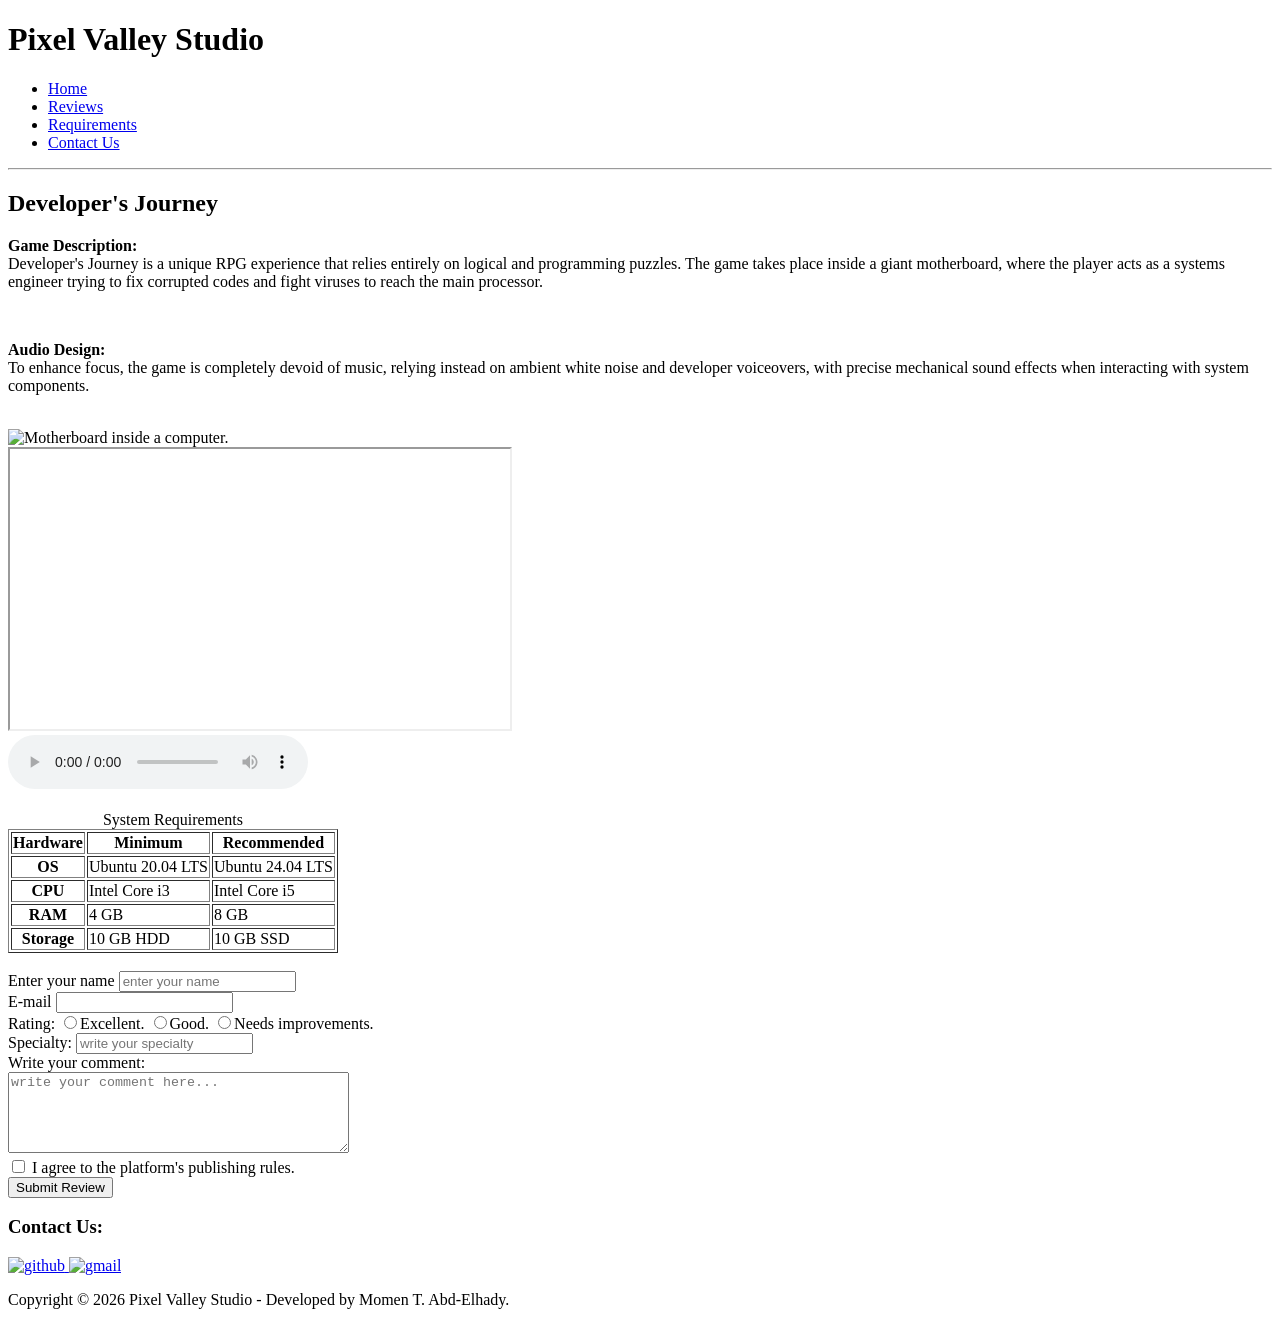
==== pixel-valley-studio-03/index.html @ d8e91fed "Fix nested repos: convert sub-projects to regular folders" ====
<!DOCTYPE html>
<html lang="en" dir="ltr">
    <head>
        <meta charset="utf-8">
        <meta name="description" content="Pixel Valley Studio" >
        <title>Pixel Valley Studio</title>
    </head>

    <body>
        <!-- here is the header of the page -->
        <header>
            <h1>Pixel Valley Studio</h1>
        </header>
        <!-- here is the navigation bar -->
        <nav>
            <ul>
                <li><a href="#main">Home</a></li>
                <li><a href="#rev">Reviews</a></li>
                <li><a href="#req">Requirements</a></li>
                <li><a href="#contact">Contact Us</a></li>
            </ul>
            <hr>
        </nav>
        <!-- here is the main area of the page -->
        <main id="main">
            <section>
                <article name="review" id="rev">
                    <h2>Developer's Journey</h2>
                    <p>
                        <strong>Game Description:</strong>
                        <br>
                        Developer's Journey is a unique RPG experience that relies entirely on logical and programming puzzles. The game takes place inside a giant motherboard, where the player acts as a systems engineer trying to fix corrupted codes and fight viruses to reach the main processor.
                    </p>
                    <br>
                    <p>
                        <strong>Audio Design:</strong>
                        <br>
                        To enhance focus, the game is completely devoid of music, relying instead on ambient white noise and developer voiceovers, with precise mechanical sound effects when interacting with system components.
                    </p>
                    <br>
                    <section>
                        <img src="https://images.unsplash.com/photo-1518770660439-4636190af475?q=80&w=800&auto=format&fit=crop" alt="Motherboard inside a computer." width="500" height="250"> 
                        <br>
                        <iframe src="https://www.youtube.com/embed/jNQXAC9IVRw" frameborder="1" width="500" height="280" allowfullscreen ></iframe>
                        <br>
                        <audio controls>
                            <source src="https://cdn.freesound.org/previews/676/676588_13432509-lq.ogg" type="audio/ogg">
                        </audio>
                    </section>
                    <br>
                    <table id="req" border="1">
                        <caption>System Requirements</caption>
                        <thead>
                            <tr>
                                <th>Hardware</th>
                                <th>Minimum</th>
                                <th>Recommended</th>
                            </tr>
                        </thead>
                        <tbody>
                            <tr>
                                <th>OS</th>
                                <td>Ubuntu 20.04 LTS</td>
                                <td>Ubuntu 24.04 LTS</td>
                            </tr>
                            <tr>
                                <th>CPU</th>
                                <td>Intel Core i3</td>
                                <td>Intel Core i5</td>
                            </tr>
                            <tr>
                                <th>RAM</th>
                                <td>4 GB</td>
                                <td>8 GB</td>
                            </tr>
                            <tr>
                                <th>Storage</th>
                                <td>10 GB HDD</td>
                                <td>10 GB SSD</td>
                            </tr>
                        </tbody>
                    </table>
                    <br>
                </article>
            <aside>
                <form action="" method="post">
                    <label for="name">Enter your name</label>
                    <input type="text" name="name" id="name" placeholder="enter your name" required>
                    <br>
                    <label for="e-mail">E-mail</label>
                    <input type="email" name="email" id="e-mail">
                    <br>
                    <label>Rating:</label>
                    <input type="radio" name="radio-opt" id="excellent" value="excellent"><label for="excellent">Excellent.</label>
                    <input type="radio" name="radio-opt" id="good" value="good"><label for="good">Good.</label>
                    <input type="radio" name="radio-opt" id="not-good" value="not-good"><label for="not-good">Needs improvements.</label>
                    <br>
                    <label for="specialty-list">Specialty:</label>
                    <input 
                        list="specialty" 
                        name="specialty-list" 
                        id="specialty-list"
                        placeholder="write your specialty"
                    >
                    <datalist id="specialty">
                        <option value="Front-End Developer">Front-End Developer.</option>
                        <option value="Mechatronics Engineer">Mechatronics Engineer.</option>
                        <option value="System Designer">System Designer.</option>
                    </datalist>
                    <br>
                    <label for="comment">Write your comment:<br></label>
                    <textarea name="comment" id="comment" placeholder="write your comment here..." rows="5" cols="40"></textarea>
                    <br>
                    <input type="checkbox" name="agree" id="agree" value="agree" required>
                    <label for="agree">I agree to the platform's publishing rules.</label>
                    <br>
                    <input type="submit" value="Submit Review">
                </form>
            </aside>
            <section id="contact">
                <h3>Contact Us:</h3>
                <a href="https://www.github.com/momenabdelhady16" target="_blank">
                    <img src="https://media.licdn.com/dms/image/v2/D4D12AQH5AQC9TXxYkw/article-cover_image-shrink_600_2000/article-cover_image-shrink_600_2000/0/1726897313436?e=2147483647&v=beta&t=jb4djqtMk72evJrNUfmpML9usqbI_OJUc2Tp3Hgx7Oc" alt="github" width="100">
                </a>
                <a href="mailto:momen.abdelhady16@gmail.com" target="_blank">
                    <img src="https://encrypted-tbn0.gstatic.com/images?q=tbn:ANd9GcTytGf2CxnFAPXX8zIwwAqadt9dIms4MJNoQGTm4oLP5w&s" alt="gmail" width="40">
                </a>
            </section>
            </section>
        </main>
        <!-- here is the footer of the page -->
        <footer>
            <p>Copyright &copy; 2026 Pixel Valley Studio - Developed by Momen T. Abd-Elhady.</p>
        </footer>

    </body>
</html>
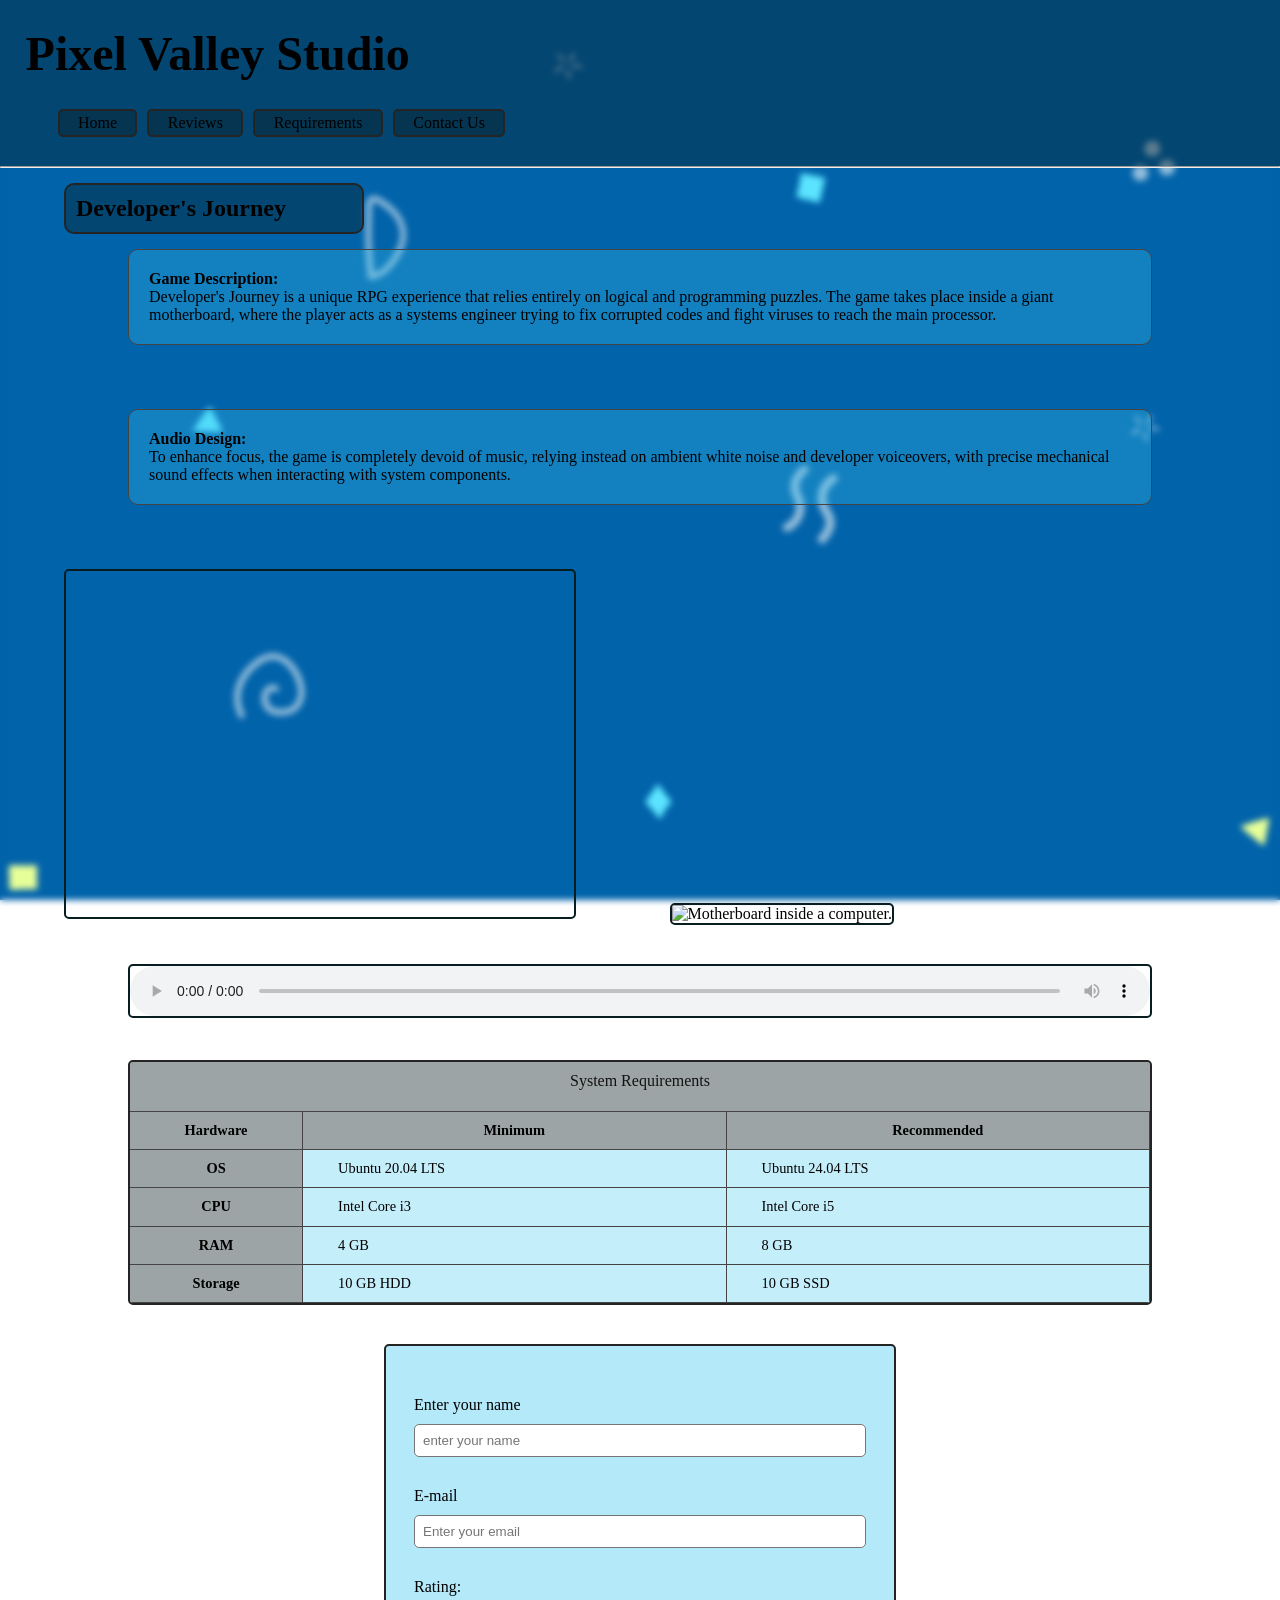
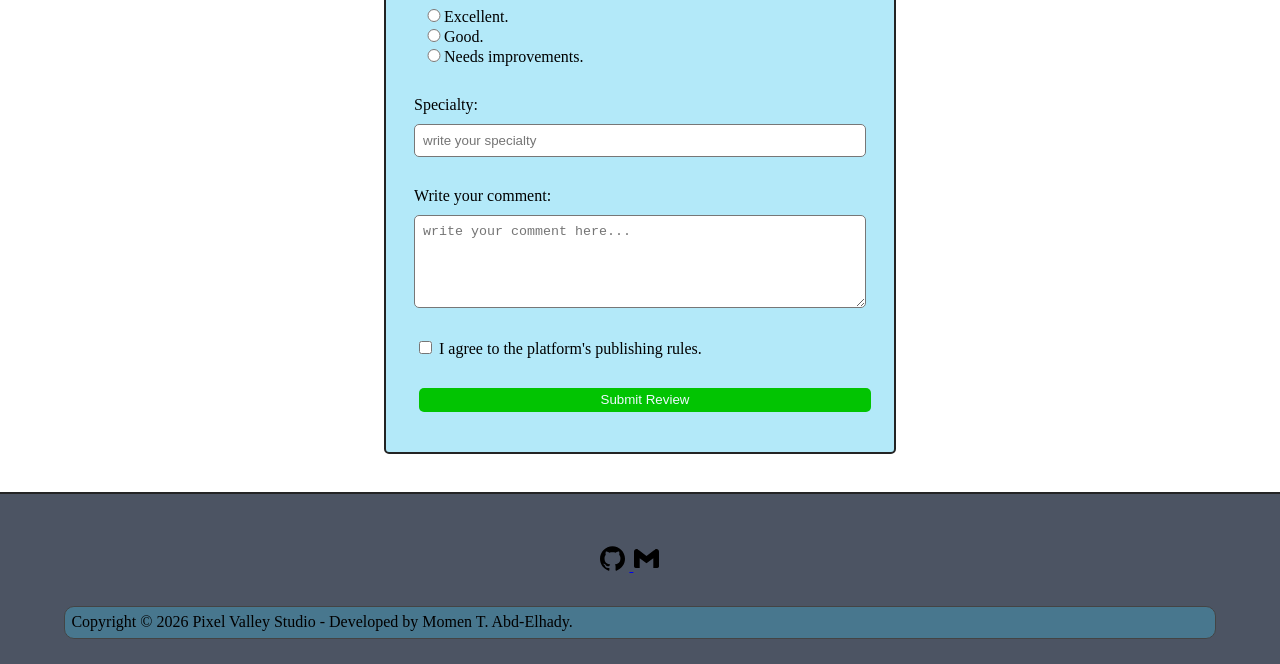
==== commit d07db36f: "Add Css code to Pixel-valley-studio-3, first css code!" ====
--- a/pixel-valley-studio-03/index.html
+++ b/pixel-valley-studio-03/index.html
@@ -3,134 +3,151 @@
     <head>
         <meta charset="utf-8">
         <meta name="description" content="Pixel Valley Studio" >
+        <meta name="viewport" content="width=device-width, initial-scale=1.0">
+        <link rel="stylesheet" href="style.css">
         <title>Pixel Valley Studio</title>
     </head>
 
     <body>
         <!-- here is the header of the page -->
         <header>
-            <h1>Pixel Valley Studio</h1>
+            <h1 class="header-1">Pixel Valley Studio</h1>
+            <!-- here is the navigation bar -->
+            <nav>
+                <ul class="nav-list">
+                    <li><a href="#main">Home</a></li>
+                    <li><a href="#rev">Reviews</a></li>
+                    <li><a href="#req">Requirements</a></li>
+                    <li><a href="#contact">Contact Us</a></li>
+                </ul>
+                <hr>
+            </nav>
         </header>
-        <!-- here is the navigation bar -->
-        <nav>
-            <ul>
-                <li><a href="#main">Home</a></li>
-                <li><a href="#rev">Reviews</a></li>
-                <li><a href="#req">Requirements</a></li>
-                <li><a href="#contact">Contact Us</a></li>
-            </ul>
-            <hr>
-        </nav>
+
         <!-- here is the main area of the page -->
         <main id="main">
             <section>
-                <article name="review" id="rev">
-                    <h2>Developer's Journey</h2>
-                    <p>
+                <article id="rev">
+                    <h2 class="header-2">Developer's Journey</h2>
+                    <p class="par">
                         <strong>Game Description:</strong>
                         <br>
                         Developer's Journey is a unique RPG experience that relies entirely on logical and programming puzzles. The game takes place inside a giant motherboard, where the player acts as a systems engineer trying to fix corrupted codes and fight viruses to reach the main processor.
                     </p>
-                    <br>
-                    <p>
+                    <p class="par">
                         <strong>Audio Design:</strong>
                         <br>
                         To enhance focus, the game is completely devoid of music, relying instead on ambient white noise and developer voiceovers, with precise mechanical sound effects when interacting with system components.
                     </p>
-                    <br>
                     <section>
-                        <img src="https://images.unsplash.com/photo-1518770660439-4636190af475?q=80&w=800&auto=format&fit=crop" alt="Motherboard inside a computer." width="500" height="250"> 
-                        <br>
-                        <iframe src="https://www.youtube.com/embed/jNQXAC9IVRw" frameborder="1" width="500" height="280" allowfullscreen ></iframe>
-                        <br>
-                        <audio controls>
+                        <iframe class="video" src="https://www.youtube.com/embed/jNQXAC9IVRw" allowfullscreen ></iframe>
+                        <img class="image" src="https://images.unsplash.com/photo-1518770660439-4636190af475?q=80&w=800&auto=format&fit=crop" alt="Motherboard inside a computer." width="500" height="250"> 
+                        <audio controls class="audio">
                             <source src="https://cdn.freesound.org/previews/676/676588_13432509-lq.ogg" type="audio/ogg">
                         </audio>
                     </section>
-                    <br>
-                    <table id="req" border="1">
-                        <caption>System Requirements</caption>
-                        <thead>
-                            <tr>
-                                <th>Hardware</th>
-                                <th>Minimum</th>
-                                <th>Recommended</th>
-                            </tr>
-                        </thead>
-                        <tbody>
-                            <tr>
-                                <th>OS</th>
-                                <td>Ubuntu 20.04 LTS</td>
-                                <td>Ubuntu 24.04 LTS</td>
-                            </tr>
-                            <tr>
-                                <th>CPU</th>
-                                <td>Intel Core i3</td>
-                                <td>Intel Core i5</td>
-                            </tr>
-                            <tr>
-                                <th>RAM</th>
-                                <td>4 GB</td>
-                                <td>8 GB</td>
-                            </tr>
-                            <tr>
-                                <th>Storage</th>
-                                <td>10 GB HDD</td>
-                                <td>10 GB SSD</td>
-                            </tr>
-                        </tbody>
-                    </table>
-                    <br>
+
+                    <div class="tb-container">
+                        <table id="req" class="table">
+                            <caption class="tb-caption">System Requirements</caption>
+                            <thead class="thead">
+                                <tr>
+                                    <th>Hardware</th>
+                                    <th>Minimum</th>
+                                    <th>Recommended</th>
+                                </tr>
+                            </thead>
+                            <tbody>
+                                <tr>
+                                    <th>OS</th>
+                                    <td>Ubuntu 20.04 LTS</td>
+                                    <td>Ubuntu 24.04 LTS</td>
+                                </tr>
+                                <tr>
+                                    <th>CPU</th>
+                                    <td>Intel Core i3</td>
+                                    <td>Intel Core i5</td>
+                                </tr>
+                                <tr>
+                                    <th>RAM</th>
+                                    <td>4 GB</td>
+                                    <td>8 GB</td>
+                                </tr>
+                                <tr>
+                                    <th>Storage</th>
+                                    <td>10 GB HDD</td>
+                                    <td>10 GB SSD</td>
+                                </tr>
+                            </tbody>
+                        </table>
+                    </div>
                 </article>
-            <aside>
-                <form action="" method="post">
-                    <label for="name">Enter your name</label>
-                    <input type="text" name="name" id="name" placeholder="enter your name" required>
-                    <br>
-                    <label for="e-mail">E-mail</label>
-                    <input type="email" name="email" id="e-mail">
-                    <br>
-                    <label>Rating:</label>
-                    <input type="radio" name="radio-opt" id="excellent" value="excellent"><label for="excellent">Excellent.</label>
-                    <input type="radio" name="radio-opt" id="good" value="good"><label for="good">Good.</label>
-                    <input type="radio" name="radio-opt" id="not-good" value="not-good"><label for="not-good">Needs improvements.</label>
-                    <br>
-                    <label for="specialty-list">Specialty:</label>
-                    <input 
-                        list="specialty" 
-                        name="specialty-list" 
-                        id="specialty-list"
-                        placeholder="write your specialty"
-                    >
-                    <datalist id="specialty">
-                        <option value="Front-End Developer">Front-End Developer.</option>
-                        <option value="Mechatronics Engineer">Mechatronics Engineer.</option>
-                        <option value="System Designer">System Designer.</option>
-                    </datalist>
-                    <br>
-                    <label for="comment">Write your comment:<br></label>
-                    <textarea name="comment" id="comment" placeholder="write your comment here..." rows="5" cols="40"></textarea>
-                    <br>
-                    <input type="checkbox" name="agree" id="agree" value="agree" required>
-                    <label for="agree">I agree to the platform's publishing rules.</label>
-                    <br>
-                    <input type="submit" value="Submit Review">
-                </form>
-            </aside>
-            <section id="contact">
-                <h3>Contact Us:</h3>
-                <a href="https://www.github.com/momenabdelhady16" target="_blank">
-                    <img src="https://media.licdn.com/dms/image/v2/D4D12AQH5AQC9TXxYkw/article-cover_image-shrink_600_2000/article-cover_image-shrink_600_2000/0/1726897313436?e=2147483647&v=beta&t=jb4djqtMk72evJrNUfmpML9usqbI_OJUc2Tp3Hgx7Oc" alt="github" width="100">
-                </a>
-                <a href="mailto:momen.abdelhady16@gmail.com" target="_blank">
-                    <img src="https://encrypted-tbn0.gstatic.com/images?q=tbn:ANd9GcTytGf2CxnFAPXX8zIwwAqadt9dIms4MJNoQGTm4oLP5w&s" alt="gmail" width="40">
-                </a>
-            </section>
+                <aside>
+                    <form action="" method="post" class="form-border">
+                        <div class="form">
+                            <div class="name-gr">
+                                <label for="name" class="name-label">Enter your name</label>
+                                <input type="text" name="name" id="name" placeholder="enter your name" required>
+                            </div>
+                            <div class="email-gr">
+                                <label for="e-mail" class="email-label">E-mail</label>
+                                <input type="email" name="email" id="e-mail" placeholder="Enter your email">
+                            </div>
+                            <div class="rating-gr">
+                                <label class="rating-label">Rating:</label>
+                                <div class="radio-opt-1">
+                                    <input type="radio" name="radio-opt" id="excellent" value="excellent"><label for="excellent">Excellent.</label>
+                                </div>
+                                <div class="radio-opt-2">
+                                    <input type="radio" name="radio-opt" id="good" value="good"><label for="good">Good.</label>
+                                </div>
+                                <div class="radio-opt-3">
+                                    <input type="radio" name="radio-opt" id="not-good" value="not-good"><label for="not-good">Needs improvements.</label>
+                                </div>
+                            </div>
+                            <div class="specialty-gr">
+                                <label for="specialty-list" class="specialty-label">Specialty:</label>
+                                <input 
+                                    list="specialty" 
+                                    name="specialty-list" 
+                                    id="specialty-list"
+                                    placeholder="write your specialty"
+                                >
+                                <datalist id="specialty">
+                                    <option value="Front-End Developer">Front-End Developer.</option>
+                                    <option value="Mechatronics Engineer">Mechatronics Engineer.</option>
+                                    <option value="System Designer">System Designer.</option>
+                                </datalist>
+                            </div>
+                            <div class="comment-gr">
+                                <label class="comment-label" for="comment">Write your comment:</label>
+                                <textarea name="comment" id="comment" placeholder="write your comment here..." rows="5" cols="40"></textarea>
+                            </div>          
+                            <div class="agree-gr">
+                                <input type="checkbox" name="agree" id="agree" value="agree" required>
+                                <label for="agree">I agree to the platform's publishing rules.</label>
+                            </div>
+                            <div class="submit-button">
+                                <input type="submit" value="Submit Review">
+                            </div>
+                            
+                        </div>  
+                    </form>                  
+                </aside>
             </section>
         </main>
         <!-- here is the footer of the page -->
         <footer>
-            <p>Copyright &copy; 2026 Pixel Valley Studio - Developed by Momen T. Abd-Elhady.</p>
+            <section class="contacts" id="contact">
+                    <!-- <h3>Contact Us:</h3> -->
+                    <a href="https://www.github.com/momenabdelhady16" target="_blank" >
+                        <img src="images/github.svg" alt="github" class="contact-img">
+                    </a>
+                    <a href="mailto:momen.abdelhady16@gmail.com" target="_blank">
+                        <img src="images/gmail.svg" alt="gmail" class="contact-img">
+                    </a>
+                </section>
+            <p class="footer-p">Copyright &copy; 2026 Pixel Valley Studio - Developed by Momen T. Abd-Elhady.</p>
         </footer>
 
     </body>
--- a/pixel-valley-studio-03/style.css
+++ b/pixel-valley-studio-03/style.css
@@ -0,0 +1,260 @@
+
+* {
+    box-sizing: border-box;
+}
+
+body {
+    /* background-color: #999999; */
+    width: 100%;
+    backdrop-filter: blur(3px);
+    background-image: url("images/confetti-doodles.svg");
+    background-repeat: no-repeat;
+    background-size: cover;
+    background-attachment: fixed;
+    /* padding-bottom: 10px; */
+    margin: 0%;
+    /* margin-top: -2%; */
+}
+header {
+        background-color: rgba(8, 29, 32, 0.4);
+}
+.header-1 {
+    width: fit-content;
+    margin: 0px;
+    padding: 2%;
+    padding-bottom: 1%;
+    font-family: cursive;
+    font-size: 300%;
+}
+li {
+    display: inline;
+}
+.nav-list {
+    margin-left: 4.5%;
+    padding: 0%;
+    padding-bottom: 1%;
+}
+.nav-list li a {
+    display: inline-block;
+    margin-right: 0.5%;
+    text-decoration: none;
+    background-color:  rgba(8, 29, 32, 0.4);
+    color: black;
+    padding: 3px;
+    padding-left: 1.5%;
+    padding-right: 1.5%;
+    border: 2px solid rgb(36, 36, 36);
+    border-radius: 5px;
+    transition: all 0.3s ease;
+}
+@media (hover: hover) {
+    nav ul li a:hover {
+        background-color: rgba(65, 199, 240, 0.8);
+    }
+}
+nav ul li a:active {
+    background-color: rgba(65, 199, 240, 0.8);
+    transform: scale(0.95);
+}
+nav hr {
+    color:rgb(36, 36, 36);
+}
+.header-2 {
+    width: 300px;
+    margin: 15px;
+    margin-left: 5%;
+    margin-bottom: 15px;
+    padding: 10px;
+    padding-left: auto;
+    padding-right: auto;
+    background-color: rgba(8, 29, 32, 0.4);
+    border: 2px solid rgb(36, 36, 36);
+    border-radius: 10px;
+}
+.par {
+    width: 80%;
+    margin: auto;
+    margin-bottom: 5%;
+    background-color: rgba(65, 199, 240, 0.3);
+    border: 1px solid rgb(68, 68, 68);
+    border-radius: 10px;
+    padding: 20px;
+ }
+ 
+ 
+.image {
+    width: 40%;
+    height: 350px;
+    margin: auto;
+    margin-right: 2%;
+    margin-left: 5%;
+    border: 2px solid rgba(8, 29, 32);
+    border-radius: 5px;
+}
+.video {
+    width: 40%;
+    height: 350px;
+    margin: auto;
+    margin-left: 5%;
+    margin-right: 2%;
+    border: 2px solid rgba(8, 29, 32);
+    border-radius: 5px;
+
+}
+.audio {
+    width: 80%;
+    margin-top: 3%;
+    margin-left: 10%;
+    border: 2px solid rgba(8, 29, 32);
+    border-radius: 5px;
+
+}
+.tb-caption {
+    margin-bottom: 0px;
+    padding-top: 1%;
+    padding-bottom: 2%;
+    border-bottom: 1px solid rgb(68, 68, 68);
+    color: rgb(19, 19, 16);
+    background-color: rgba(8, 29, 32, 0.4);
+ }
+.tb-container {
+    /* background-color: rgba(8, 29, 32, 0.4); */
+    width: 80%;
+    height: auto;
+    margin: 3% auto;
+    margin-left: auto;
+    border-radius: 5px;
+    overflow-x: auto;
+    overflow-y: hidden;
+    border: 2px solid rgb(36, 36, 36);
+}
+ .table {
+    width: 100%;
+    height: 84%;
+    border-collapse: collapse;
+}
+
+th, td {
+    width: 30%;
+    padding: 1% 35px;
+    border-bottom: 1px solid rgb(68, 68, 68);
+    border-right: 0.5px solid rgb(68, 68, 68);
+    background-color: rgba(65, 199, 240, 0.3);
+    font-size: 0.9rem;
+}
+th {
+    width: 10%;
+    padding: auto;
+    background-color: rgba(8, 29, 32, 0.4);
+}
+.form-border {
+    border: 2px solid rgb(36, 36, 36);
+    padding: 20px 8px;
+    width: 40%;
+    border-radius: 5px;
+    background-color: rgba(65, 199, 240, 0.4);
+    margin: auto;
+    
+}
+@media (max-width: 768px) {    
+    .form-border {
+        width: 90%;
+        padding: 15px 10px; 
+    }
+}
+.form {
+    padding: 20px;
+    width: 100%;
+    padding-left: auto;
+    padding-right: auto;
+}
+div[class$="-gr"] {
+    margin-bottom: 30px;
+}
+input[type="text"],
+input[type="email"],
+input[list],
+textarea {
+    display: block;
+    width: 100%;
+    padding: 8px;
+    margin-top: 10px;
+    margin-left: auto;
+    margin-right: auto;
+    margin-bottom: 8px;
+    box-sizing: border-box;
+    border: 1px solid #777;
+    border-radius: 5px;
+}
+.name-label,
+.email-label,
+.rating-label,
+.comment-label,
+.specialty-label {
+    display: block;
+    width: 100%;
+    margin: 10px;
+    margin-right: auto;
+    margin-left: auto;
+
+}
+
+input[type="radio"] {
+    display: inline-block;
+    width: 20px;
+    margin-right: 0%;
+    margin-left: 7%;
+    padding-right: 2px;
+}
+input[type="radio"]:first-of-type {
+    margin-left: 10px;
+}
+input[type="checkbox"] {
+    margin-left: 5px;
+}
+.submit-button input[type="submit"] {
+    display: block;
+    width: 100%;
+    padding: 1%;
+    margin-left: 5px;
+    background-color: rgb(2, 196, 2);
+    color: aliceblue;
+    border: none;
+    border-radius: 5px;
+    cursor: pointer;
+    transition: background-color 0.3s ease;
+}
+.submit-button input[type="submit"]:hover {
+    background-color: rgb(70, 255, 70);
+}
+.contacts {
+    width: 80px;
+    height: 35px;
+    margin-top: 4%;
+    margin-left: auto;
+    margin-right: auto;
+}
+.contact-img {
+    margin: 0.5%;
+    /* margin-left: auto; */
+    margin-right: 5%;
+    width: 25px;
+}
+footer {
+    background-color: rgb(0, 12, 34, 0.7);
+    width: 100%;
+    margin-top: 3%;
+    padding-bottom: 2%;
+    border-top: 2px solid rgb(36, 36, 36);
+}
+.footer-p {
+    width: 90%;
+    margin-left: auto;
+    margin-right: auto;
+    margin-bottom: 0%;
+    margin-top: 2%;
+    padding: 0.5%;
+    background-color: rgba(65, 199, 240, 0.3);
+    border: 1px solid rgb(68, 68, 68);
+    border-radius: 10px;
+}
